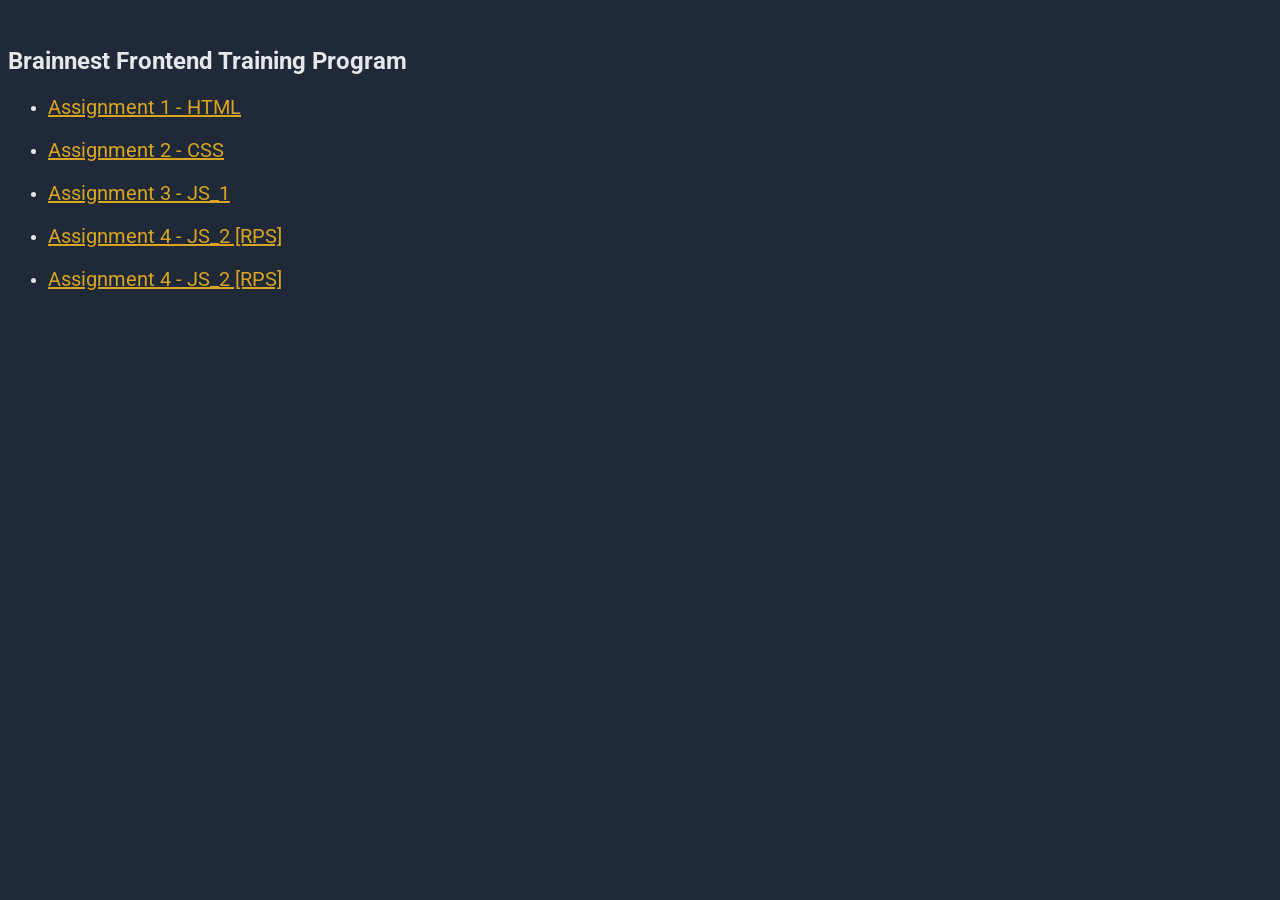
==== index.html @ 9281d900 "Added homepage" ====
<!DOCTYPE html>
<html lang="en">
<head>
    <meta charset="UTF-8">
    <meta http-equiv="X-UA-Compatible" content="IE=edge">
    <meta name="viewport" content="width=device-width, initial-scale=1.0">
    <title>Brainnest Frontend Training Program</title>
    <link rel="stylesheet" href="./styles.css">
</head>
<body>
    <br>
    <h2>Brainnest Frontend Training Program</h2>
    <ul>
        <li><a href ="Assignment 1 - HTML/index.html">Assignment 1 - HTML</a></li><br>
        <li><a href ="Assignment 2 - CSS\Main\Solistice\index.html">Assignment 2 - CSS</a></li><br>
        <li><a href ="Assignment 3 - JS_1\index.html">Assignment 3 - JS_1</a></li><br>
        <li><a href ="Assignment 4 - JS_2\RPS\index.html">Assignment 4 - JS_2 [RPS]</a></li><br>
        <li><a href ="Assignment 4 - JS_2\Calculator\index.html">Assignment 4 - JS_2 [RPS]</a></li><br>
    </ul>
</body>
</html>
---- styles.css ----
@import url('https://fonts.googleapis.com/css2?family=Roboto&display=swap');

body
{
    font-family: 'Roboto', sans-serif;
    background: #1F2937;
    color: #E5E7EB;
}

a
{
    color: goldenrod;
    font-size: 20px;
}
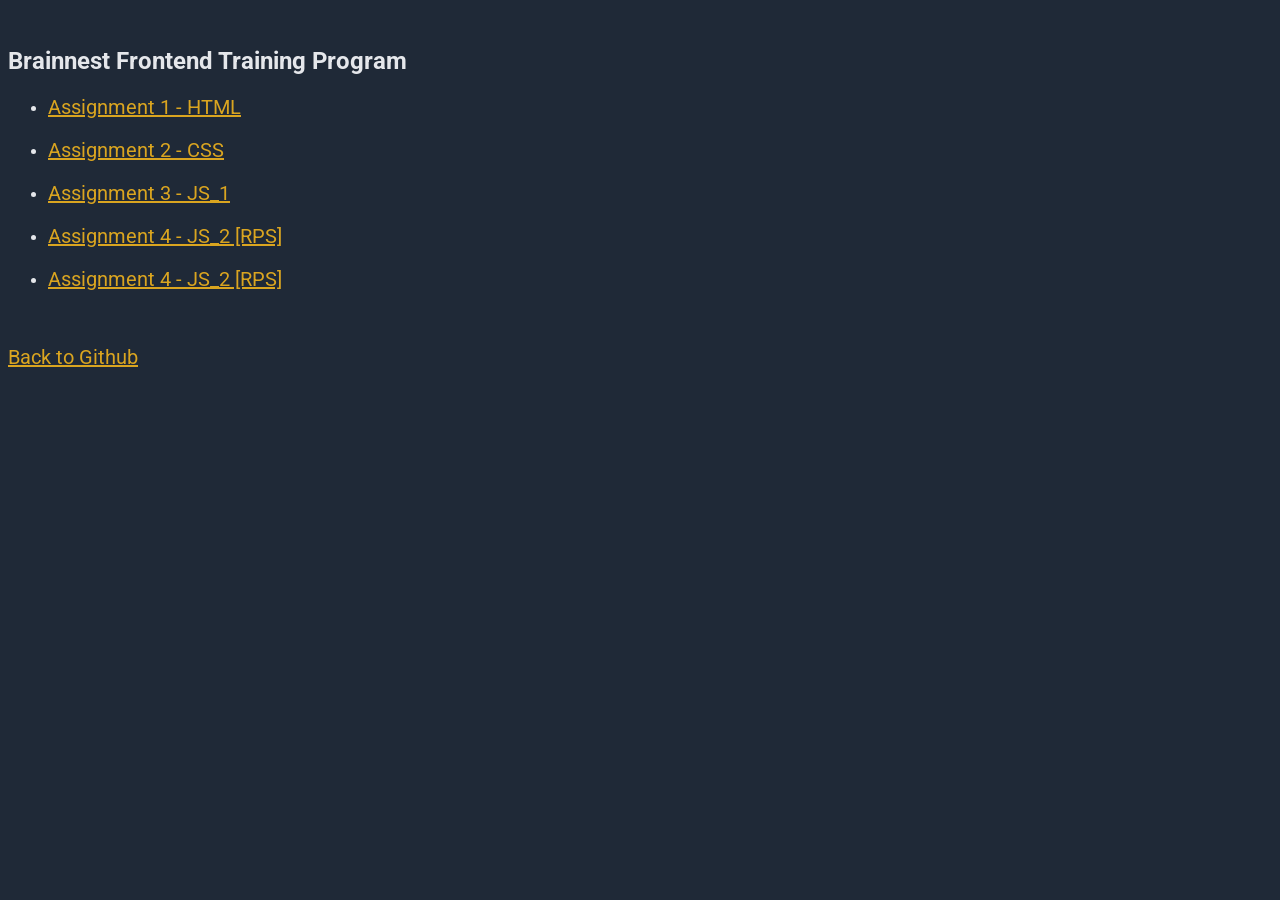
==== commit d139d24d: "Update index.html" ====
--- a/index.html
+++ b/index.html
@@ -5,6 +5,7 @@
     <meta http-equiv="X-UA-Compatible" content="IE=edge">
     <meta name="viewport" content="width=device-width, initial-scale=1.0">
     <title>Brainnest Frontend Training Program</title>
+    <link rel="icon" href="./images/logo.png" type="image/icon type">
     <link rel="stylesheet" href="./styles.css">
 </head>
 <body>
@@ -12,10 +13,13 @@
     <h2>Brainnest Frontend Training Program</h2>
     <ul>
         <li><a href ="Assignment 1 - HTML/index.html">Assignment 1 - HTML</a></li><br>
-        <li><a href ="Assignment 2 - CSS\Main\Solistice\index.html">Assignment 2 - CSS</a></li><br>
+        <li><a href ="Assignment 2 - CSS\index.html">Assignment 2 - CSS</a></li><br>
         <li><a href ="Assignment 3 - JS_1\index.html">Assignment 3 - JS_1</a></li><br>
         <li><a href ="Assignment 4 - JS_2\RPS\index.html">Assignment 4 - JS_2 [RPS]</a></li><br>
         <li><a href ="Assignment 4 - JS_2\Calculator\index.html">Assignment 4 - JS_2 [RPS]</a></li><br>
     </ul>
+
+    <br>
+    <a href ="https://github.com/SCORPIA2004/Brainnest-Frontend">Back to Github</a>
 </body>
-</html>+</html>
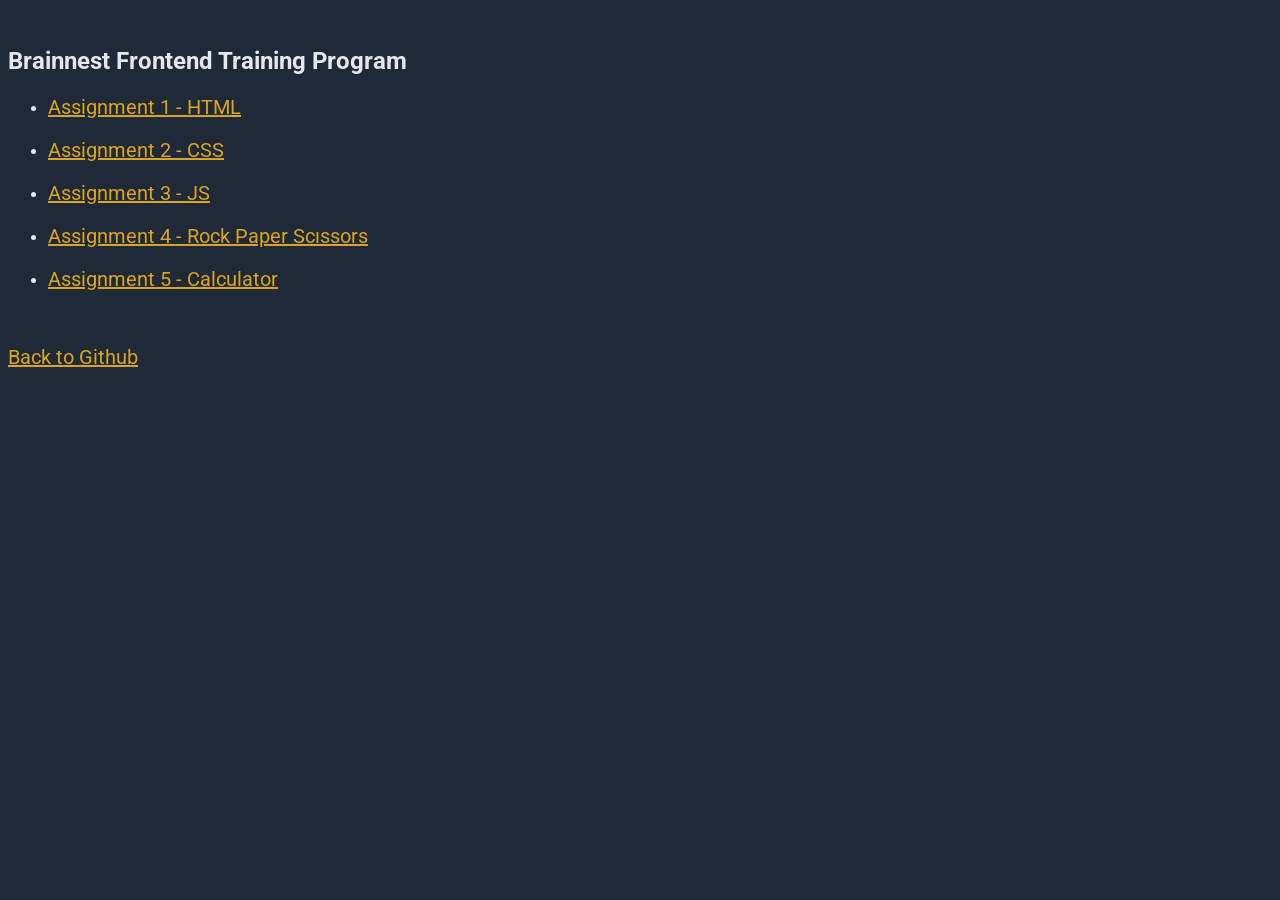
==== commit 598648f5: "Update index.html" ====
--- a/index.html
+++ b/index.html
@@ -14,9 +14,9 @@
     <ul>
         <li><a href ="Assignment 1 - HTML/index.html">Assignment 1 - HTML</a></li><br>
         <li><a href ="Assignment 2 - CSS\index.html">Assignment 2 - CSS</a></li><br>
-        <li><a href ="Assignment 3 - JS_1\index.html">Assignment 3 - JS_1</a></li><br>
-        <li><a href ="Assignment 4 - JS_2\RPS\index.html">Assignment 4 - JS_2 [RPS]</a></li><br>
-        <li><a href ="Assignment 4 - JS_2\Calculator\index.html">Assignment 4 - JS_2 [RPS]</a></li><br>
+        <li><a href ="Assignment 3 - JS_1\index.html">Assignment 3 - JS </a></li><br>
+        <li><a href ="Assignment 4 - JS_2\RPS\index.html">Assignment 4 - Rock Paper Scıssors</a></li><br>
+        <li><a href ="Assignment 4 - JS_2\Calculator\index.html">Assignment 5 - Calculator</a></li><br>
     </ul>
 
     <br>
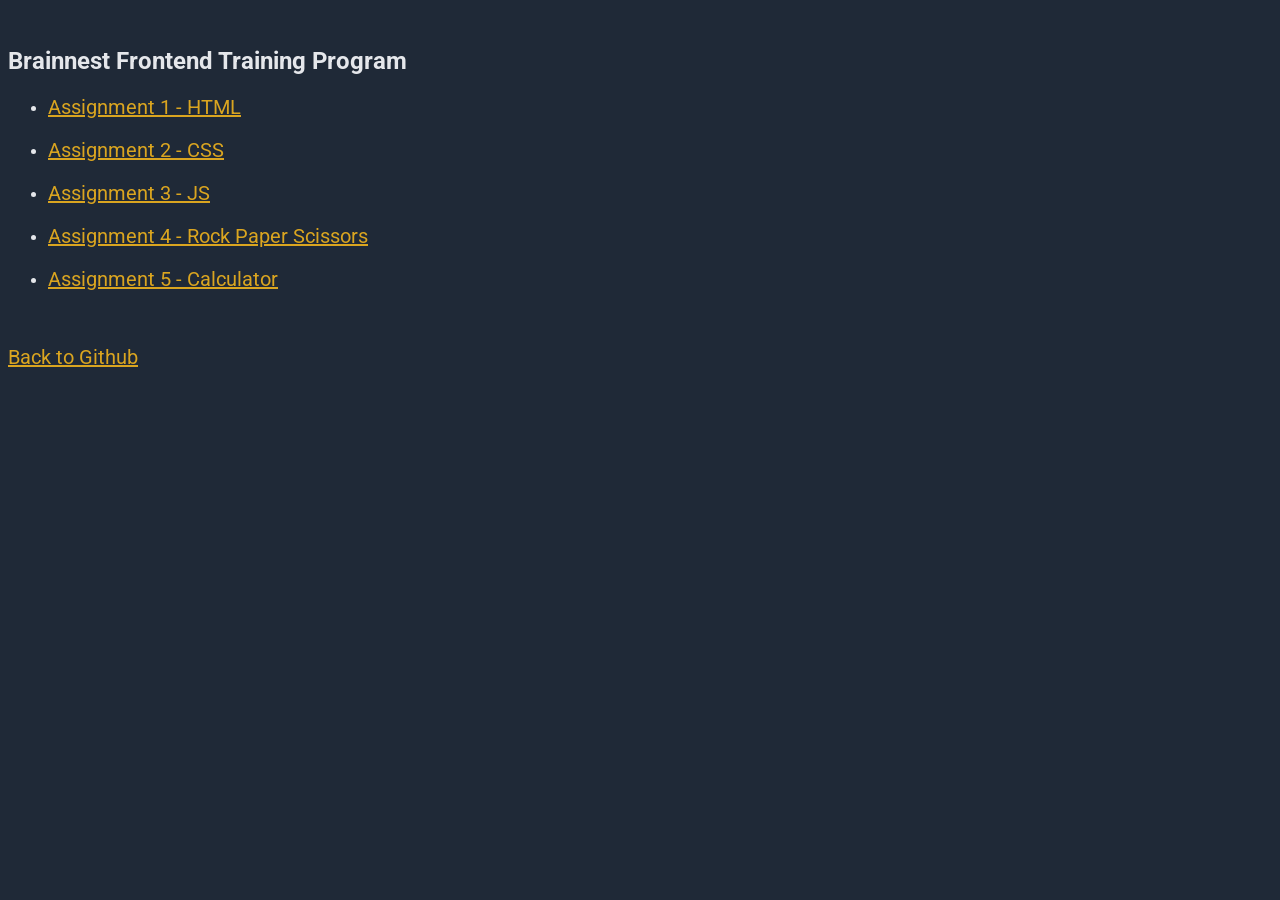
==== commit d2de9c7e: "Update index.html" ====
--- a/index.html
+++ b/index.html
@@ -15,7 +15,7 @@
         <li><a href ="Assignment 1 - HTML/index.html">Assignment 1 - HTML</a></li><br>
         <li><a href ="Assignment 2 - CSS\index.html">Assignment 2 - CSS</a></li><br>
         <li><a href ="Assignment 3 - JS_1\index.html">Assignment 3 - JS </a></li><br>
-        <li><a href ="Assignment 4 - JS_2\RPS\index.html">Assignment 4 - Rock Paper Scıssors</a></li><br>
+        <li><a href ="Assignment 4 - JS_2\RPS\index.html">Assignment 4 - Rock Paper Scissors</a></li><br>
         <li><a href ="Assignment 4 - JS_2\Calculator\index.html">Assignment 5 - Calculator</a></li><br>
     </ul>
 
